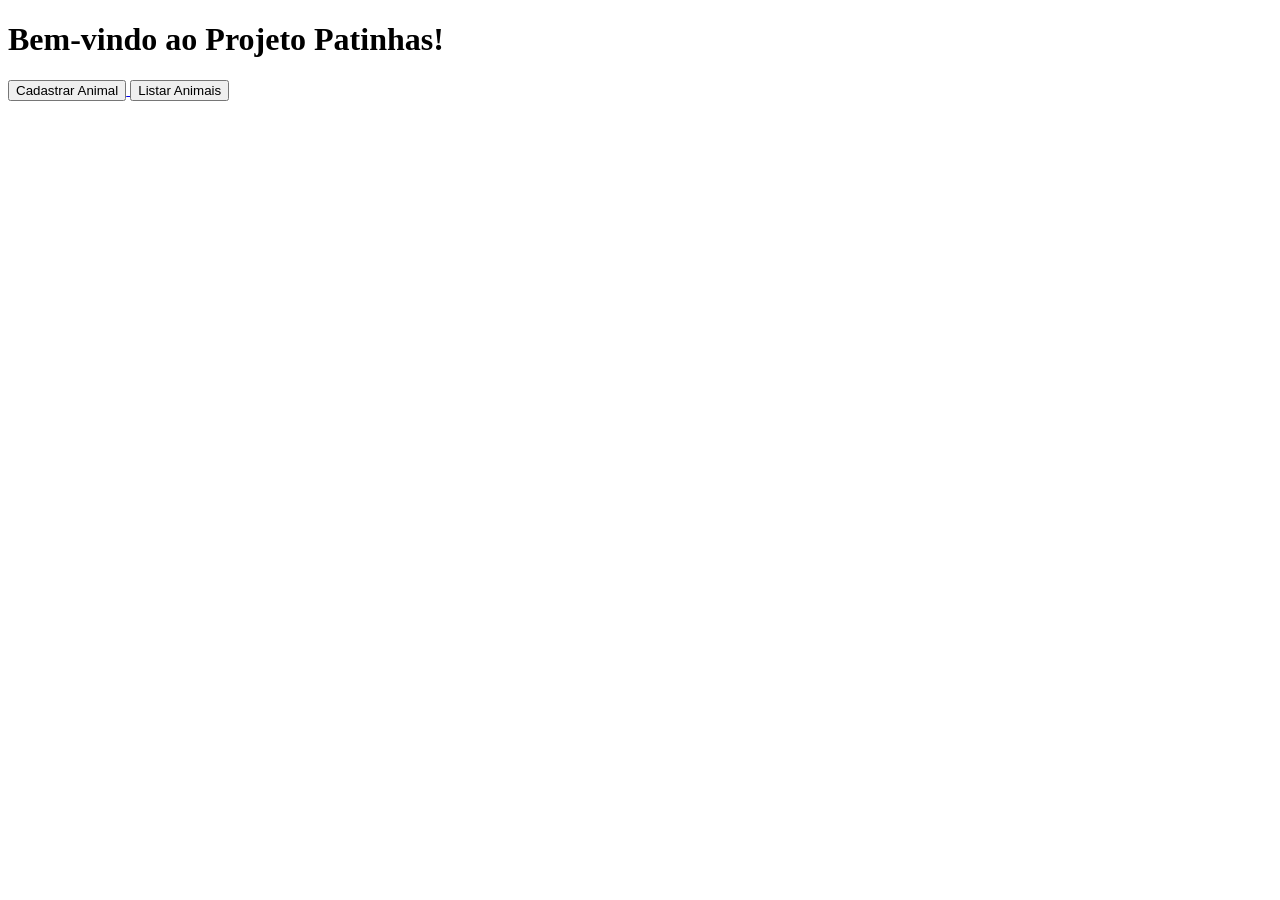
==== templates/index.html @ 0cef5e68 "feat: adicionar páginas html para testagem do método POST" ====
<!DOCTYPE html>
<html lang="pt-BR">
<head>
    <meta charset="UTF-8">
    <meta name="viewport" content="width=device-width, initial-scale=1.0">
    <title>Projeto Patinhas</title>
</head>
<body>
    <h1>Bem-vindo ao Projeto Patinhas!</h1>
    
    <a href="/animals/add_animals">
        <button>Cadastrar Animal</button>
    </a>

    <a href="/animals/list_animals">
        <button>Listar Animais</button>
    </a>
    
</body>
</html>
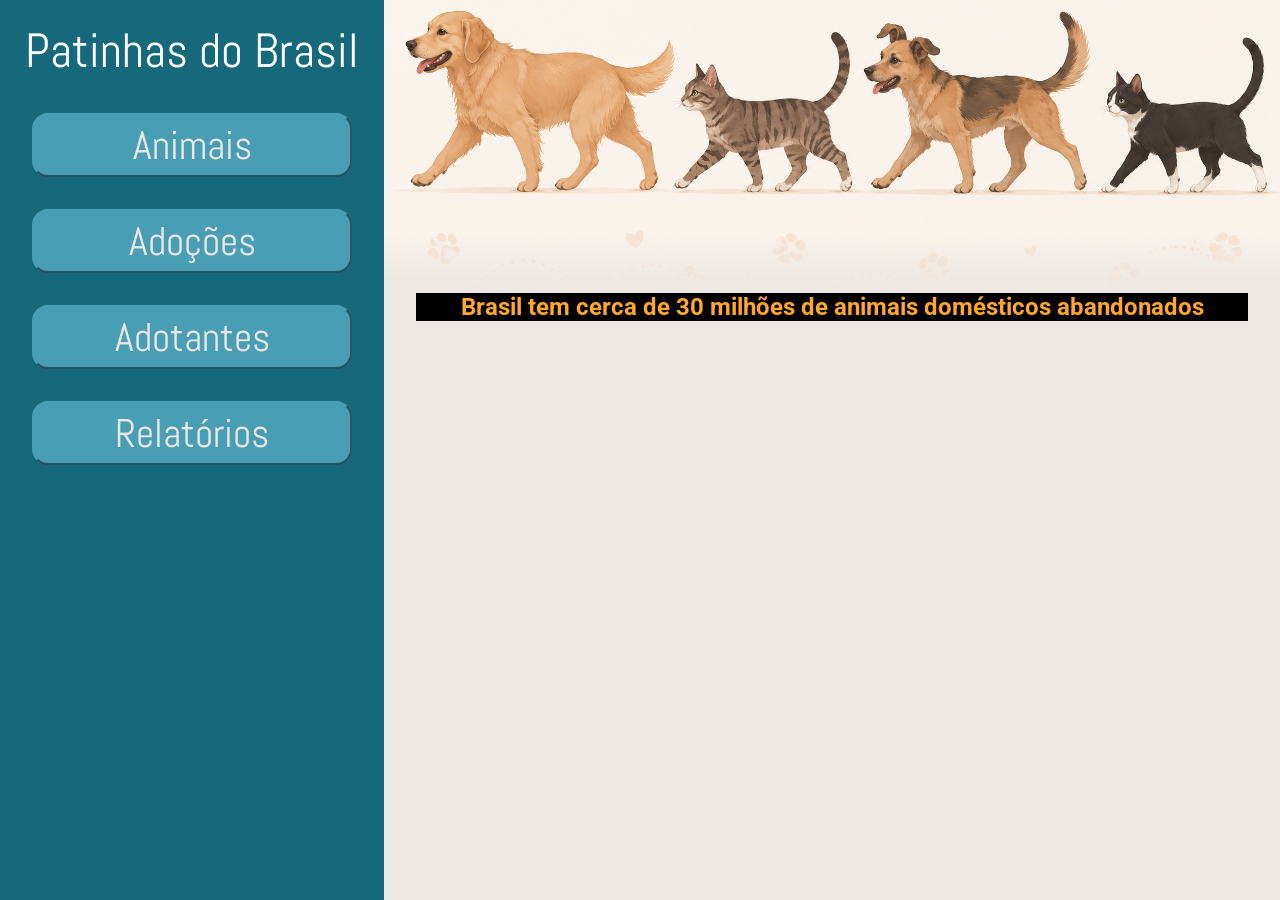
==== commit 3777d1bf: "refactor: Mudar caminho dos botões" ====
--- a/templates/index.html
+++ b/templates/index.html
@@ -3,18 +3,37 @@
 <head>
     <meta charset="UTF-8">
     <meta name="viewport" content="width=device-width, initial-scale=1.0">
-    <title>Projeto Patinhas</title>
+    <link rel="stylesheet" href="/static/css/style.css">
+    <title>Projeto Patinhas | Inicio</title>
+    <style>
+        @import url('https://fonts.googleapis.com/css2?family=Abel&display=swap');
+        @import url('https://fonts.googleapis.com/css2?family=Roboto&display=swap');
+    </style>
 </head>
 <body>
-    <h1>Bem-vindo ao Projeto Patinhas!</h1>
     
-    <a href="/animals/add_animals">
-        <button>Cadastrar Animal</button>
-    </a>
+    <div class="menu-lateral">
+        <h1>Patinhas do Brasil</h1>
+        
+        <a href="/animais/animais_page">
+            <button>Animais</button>
+        </a>
+        <a href="/adocoes/lista_simples">
+            <button>Adoções</button>
+        </a>
+        <a href="/adotantes/menu">
+            <button>Adotantes</button>
+        </a>
+        <a href="/relatorios">
+            <button>Relatórios</button>
+        </a>
+    </div>
 
-    <a href="/animals/list_animals">
-        <button>Listar Animais</button>
-    </a>
-    
+    <div class="conteudo">
+        <img src="/static/img/animals_walking2.png" alt="animais-andando">
+        <h2>Brasil tem cerca de 30 milhões de animais domésticos abandonados</h2>
+        
+    </div>
+
 </body>
 </html>
--- a/static/css/style.css
+++ b/static/css/style.css
@@ -0,0 +1,70 @@
+* {
+  box-sizing: border-box;
+  margin: 0;
+  padding: 0;
+}
+
+
+body{
+    display: grid;
+    grid-template-columns: 30% 1fr;
+    min-height: 100vh;
+}
+
+.menu-lateral{
+    background-color: #16697A;
+    color: #ffffff;
+    padding: 1.25rem;
+    position: sticky;
+    top: 0;
+    height: 100vh;
+    display: flex;
+    flex-direction: column;
+    gap: 2rem;
+    align-items: center;    
+}
+
+h1{
+    color: white;
+    font-family: "Abel", sans-serif;
+    font-size: 3rem;
+    font-weight: 400;
+    font-style: normal;
+}
+
+button{
+    background-color: #489FB5;
+    color: #EDE7E3;
+    font-family: "Abel", sans-serif;
+    font-size: 2.5rem;
+    width: 20rem;
+    height: 4rem;
+    border-radius: 1rem;
+    border-color: #489FB5;
+    cursor: pointer;
+}
+
+button:hover{
+    background-color: #82C0CC;
+    color: black;
+}
+
+img{
+    width: 100%;
+    object-fit: cover;
+    -webkit-mask-image: linear-gradient(to bottom, black 60%, transparent 100%);
+    mask-image: linear-gradient(to bottom, black 80%, transparent 100%);
+}
+
+.conteudo{
+    background-color: #EDE7E3;
+}
+
+h2{
+    font-family: "Roboto", sans-serif;
+    margin-right: 2rem;
+    margin-left: 2rem;
+    text-align: center;
+    color: #FFA62B;
+    background-color:black;
+}
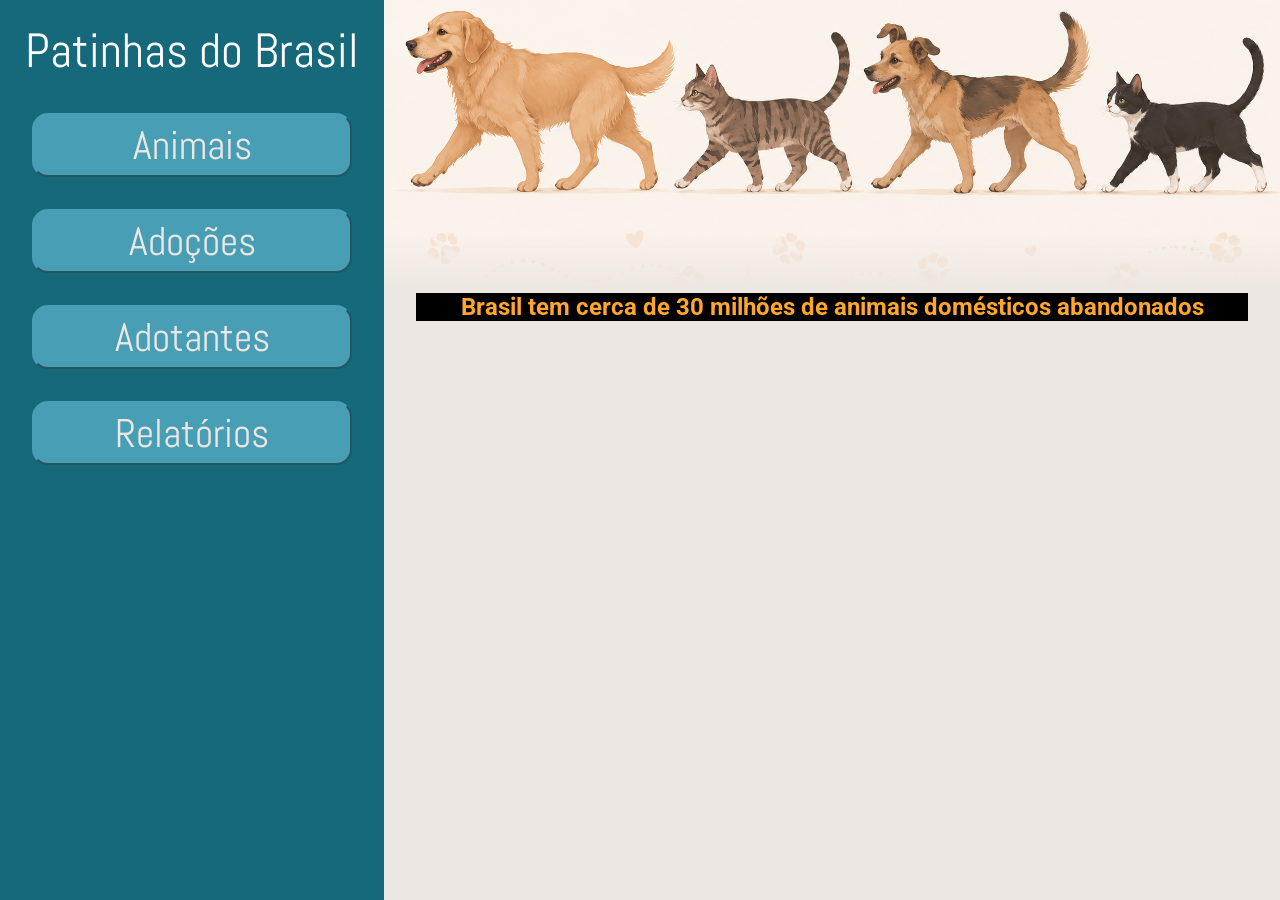
==== commit 798d2f24: "refactor: Corrigir paths" ====
--- a/templates/index.html
+++ b/templates/index.html
@@ -15,13 +15,13 @@
     <div class="menu-lateral">
         <h1>Patinhas do Brasil</h1>
         
-        <a href="/animais/animais_page">
+        <a href="animal_homepage">
             <button>Animais</button>
         </a>
-        <a href="/adocoes/lista_simples">
+        <a href="/adocao_lista">
             <button>Adoções</button>
         </a>
-        <a href="/adotantes/menu">
+        <a href="/adotante_lista">
             <button>Adotantes</button>
         </a>
         <a href="/relatorios">
